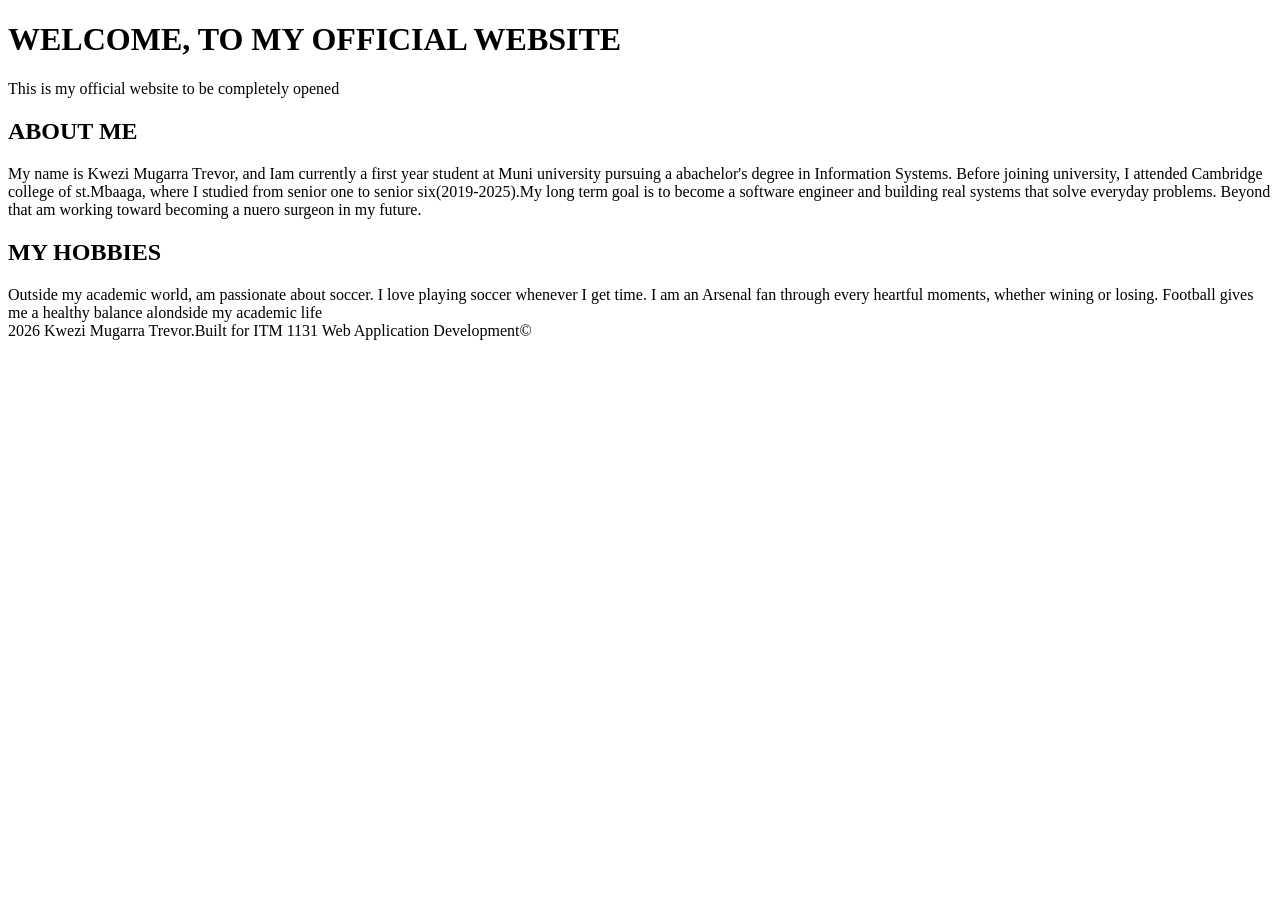
==== INDEX.html @ 8ac8fd79 "Add profile page skeleton" ====
<!DOCTYPE html>
<html lang="en">
    <head>
        <meta charset="UTF-8">
        <meta name="viewport" content="width=device-width, initial-scale=1.0">
        <title>TESLA WEBSITE</title>
    </head>
    <body>
        <main>
            <H1>WELCOME, TO MY OFFICIAL WEBSITE</H1>
        <P><header>This is my official website to be completely opened</header></P>
            <section><h2>ABOUT ME</h2>
         My name is Kwezi Mugarra Trevor, and Iam currently a first year student at Muni university pursuing a abachelor's
         degree in Information Systems. Before joining university, I attended Cambridge college of st.Mbaaga, where I
         studied from senior one to senior six(2019-2025).My long term goal is to become a software engineer and
         building real systems that solve everyday problems. Beyond that am working toward becoming a nuero surgeon
         in my future.      
            </section>
            <section><h2>MY HOBBIES</h2>
         Outside my academic world, am passionate about soccer. I love playing soccer whenever I get time.
         I am an Arsenal fan through every heartful moments, whether wining or losing. Football gives me a 
         healthy balance alondside my academic life
        </section>
        </main>
        <footer>2026 Kwezi Mugarra Trevor.Built for ITM 1131 Web Application Development&copy;</footer>
    </body>
</html>
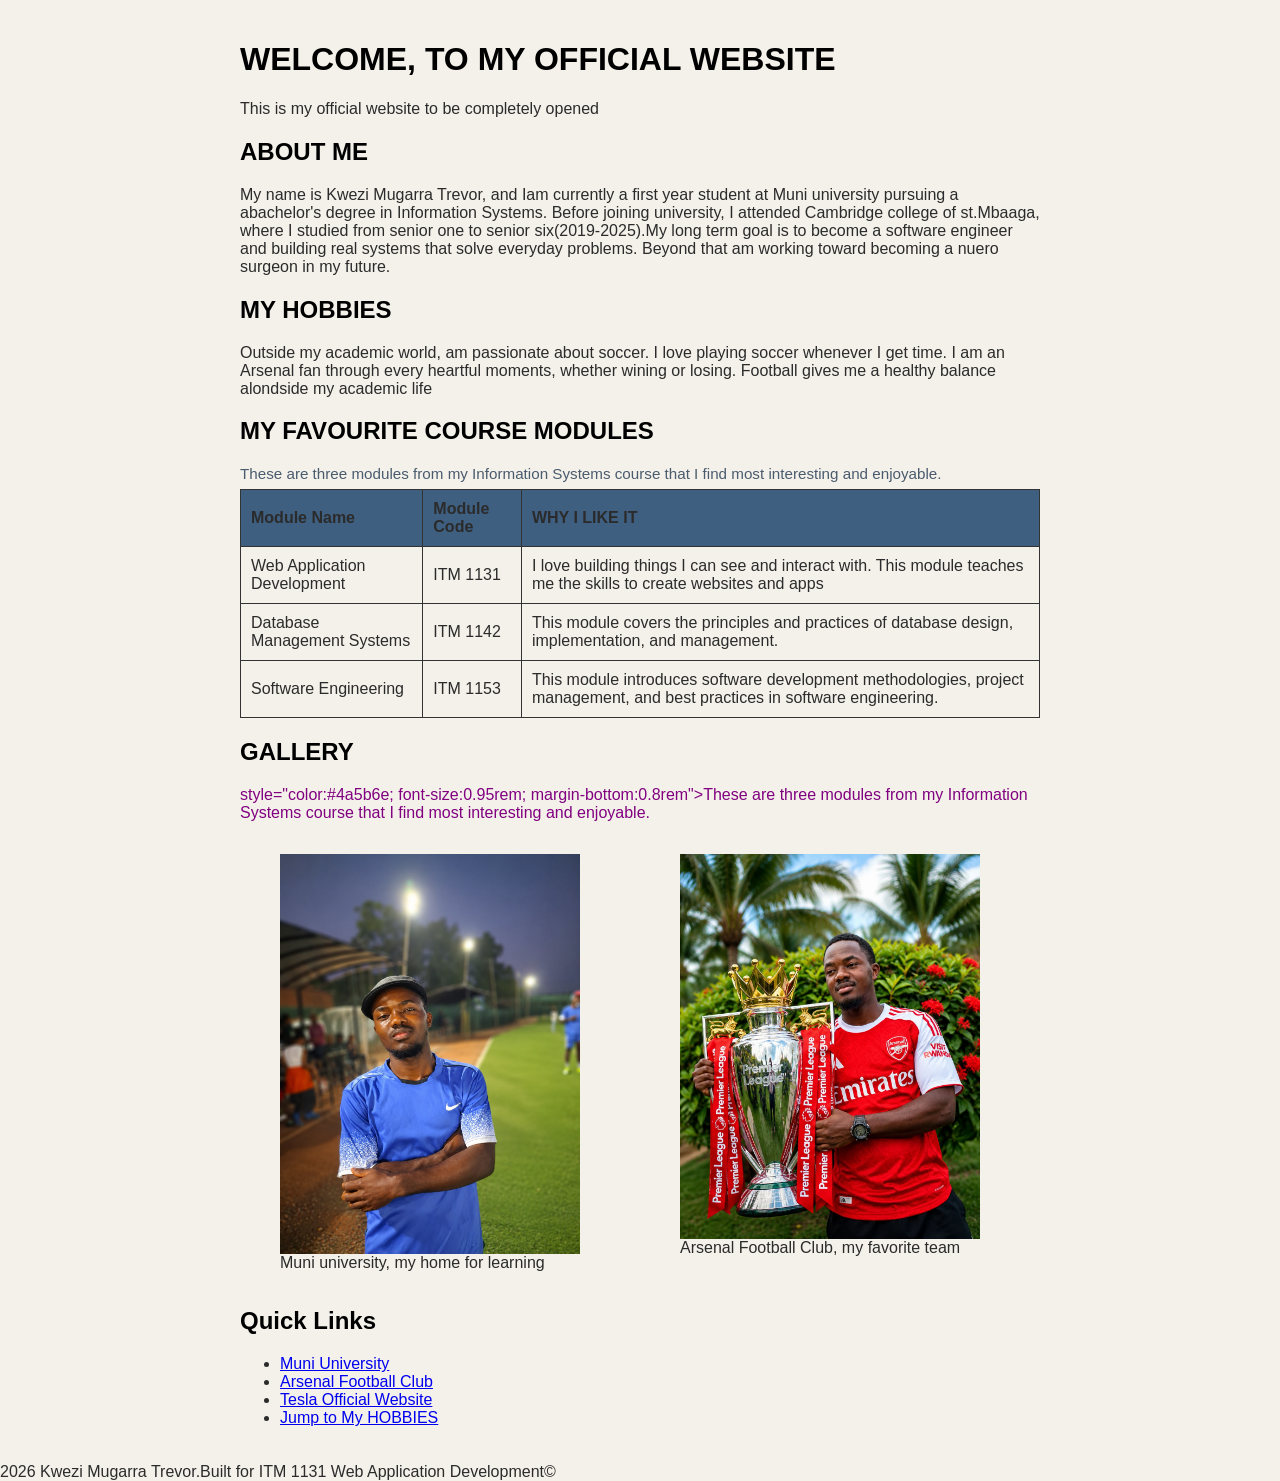
==== commit bebe8216: "Add tables, images, and links" ====
--- a/INDEX.html
+++ b/INDEX.html
@@ -4,6 +4,52 @@
         <meta charset="UTF-8">
         <meta name="viewport" content="width=device-width, initial-scale=1.0">
         <title>TESLA WEBSITE</title>
+        <style>
+            table {
+                border-collapse: collapse;
+                width: 100%;
+            }
+
+            th, td {
+                border: 1px solid #333;
+                padding: 10px;
+                text-align: left;
+            }
+
+            thead {
+                background-color: #3e5f80;
+                color: sky white;
+            }
+
+            body {
+                font-family: Arial, sans-serif;
+                margin: 0;
+                padding: 0;
+                background-color: #f4f1ea;
+                color: #2b2b2b; 
+            }
+            main {
+                max-width: 800px;
+                margin: 0 auto;
+                padding: 20px;
+            }
+            h1, h2 {
+                color: black;
+            }
+            p {
+                color: purple;
+            }
+            .image-card img {
+                width: 300px;
+                height: auto;
+                display: block;
+            }
+            .image-grid {
+                display: flex;
+                flex-wrap: wrap;
+                gap: 20px;
+            }
+        </style>
     </head>
     <body>
         <main>
@@ -16,10 +62,83 @@
          building real systems that solve everyday problems. Beyond that am working toward becoming a nuero surgeon
          in my future.      
             </section>
-            <section><h2>MY HOBBIES</h2>
+            <section><h2 id="hobbies">MY HOBBIES</h2>
          Outside my academic world, am passionate about soccer. I love playing soccer whenever I get time.
          I am an Arsenal fan through every heartful moments, whether wining or losing. Football gives me a 
          healthy balance alondside my academic life
+        </section>
+        <section>
+        <h2>MY FAVOURITE COURSE MODULES</h2>
+        <p style="color:#4a5b6e; font-size:0.95rem; margin-bottom:0.4rem">
+            These are three modules from my Information Systems course that I find most interesting and enjoyable.
+        </p>
+
+        <div class="table-wrap">
+            <table>
+                <thead>
+                    <tr>
+                        <th>Module Name</th>
+                        <th>Module Code</th>
+                        <th>WHY I LIKE IT</th>
+                    </tr>
+                </thead>
+                <tbody>
+                    <tr>
+                        <td>Web Application Development</td>
+                        <td>ITM 1131</td>
+                        <td>I love building things I can see and interact with. This module teaches me the skills to create websites and apps</td>
+                    </tr>
+                    <tr>
+                        <td>Database Management Systems</td>
+                        <td>ITM 1142</td>
+                        <td>This module covers the principles and practices of database design, implementation, and management.</td>
+                    </tr>
+                    <tr>
+                        <td>Software Engineering</td>
+                        <td>ITM 1153</td>
+                        <td>This module introduces software development methodologies, project management, and best practices in software engineering.</td>
+                    </tr>
+                </tbody>
+            </table>
+        </div>
+        </section>
+        <section>
+            <h2>GALLERY</h2>
+            <P> style="color:#4a5b6e; font-size:0.95rem; margin-bottom:0.8rem">These are three modules from my Information Systems course that I find most interesting and enjoyable.</P>
+
+            <div class="image-grid">
+                
+                <figure class="image-card">
+                    <img
+                    src="images/muni.jpg"
+                    alt="Muni University campus a modern building with green surroundings, where I study Information Systems"
+                    loading="lazy"
+                    />
+                    <figcaption class="caption"> Muni university, my home for learning</figcaption>
+                </figure>
+
+                <figure class="image-card">
+                    <img
+                    src="images/arsenal.jpg"
+                    alt="Arsenal football club logo, my favorite football team"
+                    loading="lazy"
+                    />
+                    <figcaption class="caption"> Arsenal Football Club, my favorite team</figcaption>
+                    </figure>
+
+                  
+            </div>
+                 
+        </section>
+
+        <section>
+            <h2>Quick Links</h2>
+
+            <ul>
+                <li><a href="https://www.muni.ac.ug/" target="_blank">Muni University</a></li>
+                <li><a href="https://www.arsenal.com/" target="_blank">Arsenal Football Club</a></li>
+                <li><a href="https://www.tesla.com/" target="_blank">Tesla Official Website</a></li>
+                <li><a href="#hobbies">Jump to My HOBBIES</a></li>
         </section>
         </main>
         <footer>2026 Kwezi Mugarra Trevor.Built for ITM 1131 Web Application Development&copy;</footer>
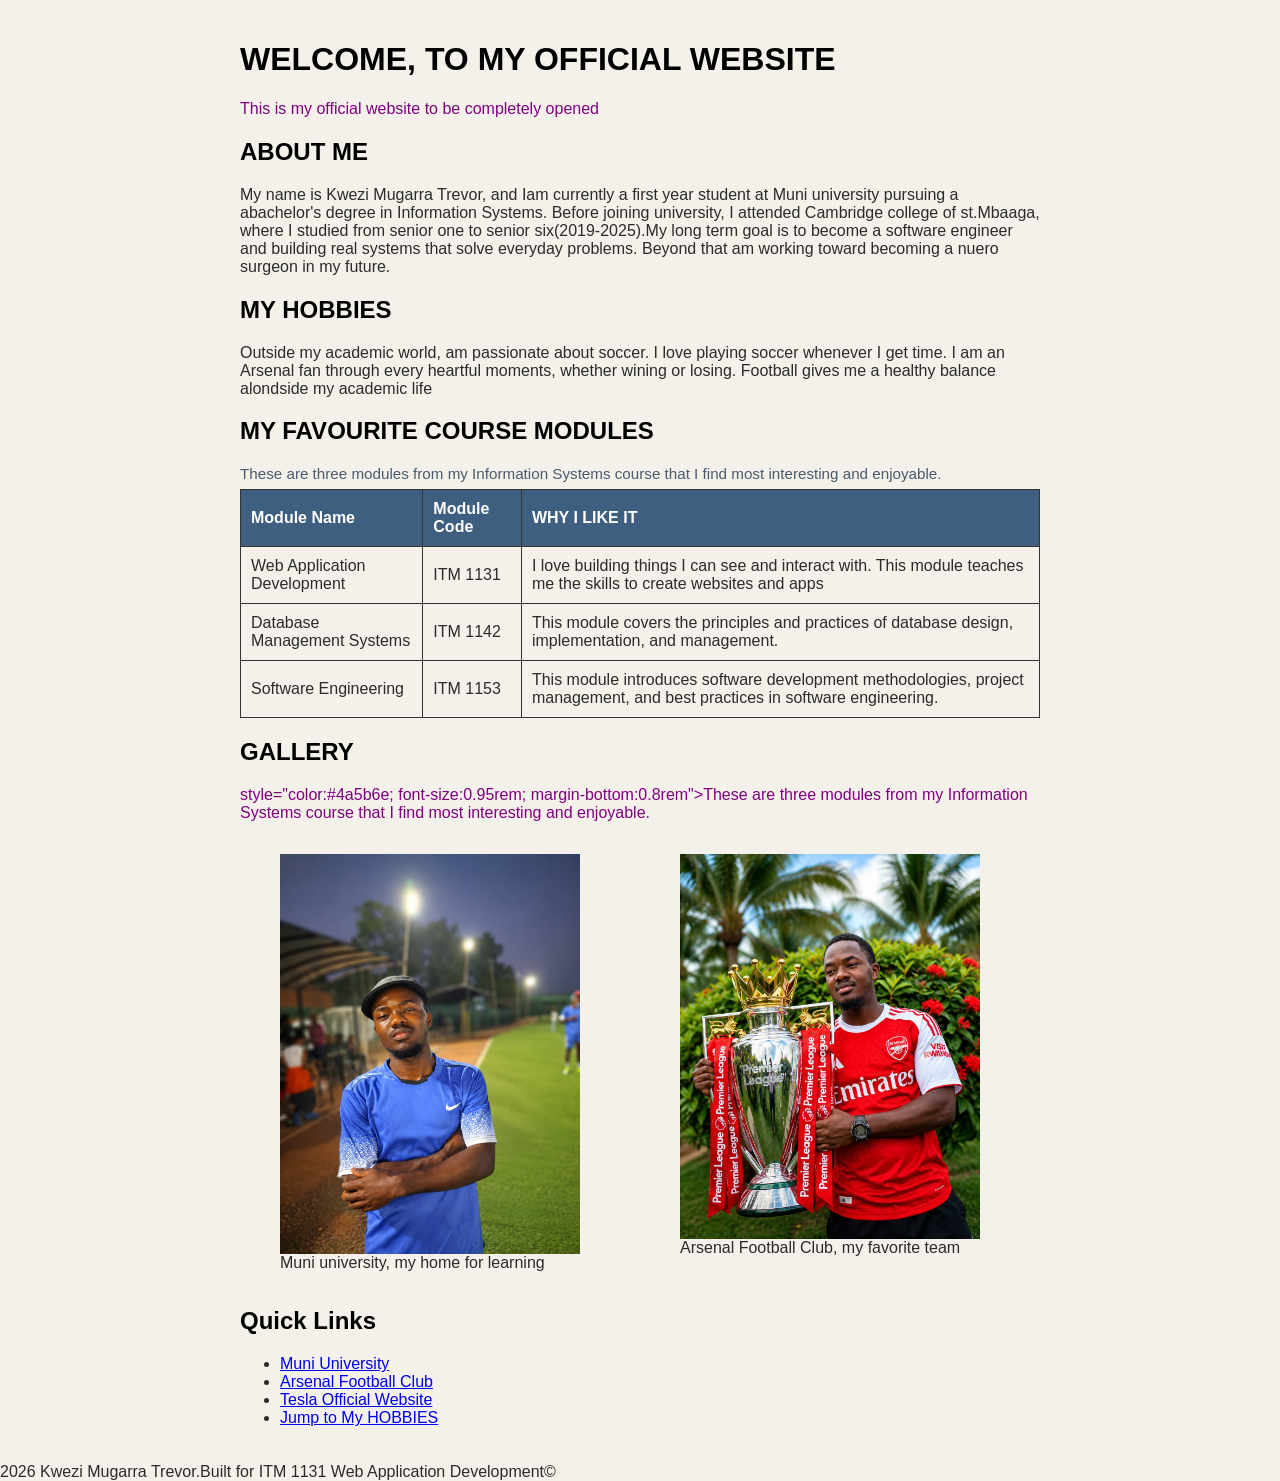
==== commit 76294fc4: "The CCS color fix and the header/p structure" ====
--- a/INDEX.html
+++ b/INDEX.html
@@ -3,7 +3,7 @@
     <head>
         <meta charset="UTF-8">
         <meta name="viewport" content="width=device-width, initial-scale=1.0">
-        <title>TESLA WEBSITE</title>
+        <title>KWEZI MUGARRA TREVOR WEBSITE</title>
         <style>
             table {
                 border-collapse: collapse;
@@ -18,7 +18,7 @@
 
             thead {
                 background-color: #3e5f80;
-                color: sky white;
+                color: white;
             }
 
             body {
@@ -53,8 +53,10 @@
     </head>
     <body>
         <main>
-            <H1>WELCOME, TO MY OFFICIAL WEBSITE</H1>
-        <P><header>This is my official website to be completely opened</header></P>
+            <header>
+            <h1>WELCOME, TO MY OFFICIAL WEBSITE</h1>
+        <P>This is my official website to be completely opened</P>
+            </header>        
             <section><h2>ABOUT ME</h2>
          My name is Kwezi Mugarra Trevor, and Iam currently a first year student at Muni university pursuing a abachelor's
          degree in Information Systems. Before joining university, I attended Cambridge college of st.Mbaaga, where I
@@ -139,6 +141,7 @@
                 <li><a href="https://www.arsenal.com/" target="_blank">Arsenal Football Club</a></li>
                 <li><a href="https://www.tesla.com/" target="_blank">Tesla Official Website</a></li>
                 <li><a href="#hobbies">Jump to My HOBBIES</a></li>
+            </ul>
         </section>
         </main>
         <footer>2026 Kwezi Mugarra Trevor.Built for ITM 1131 Web Application Development&copy;</footer>
